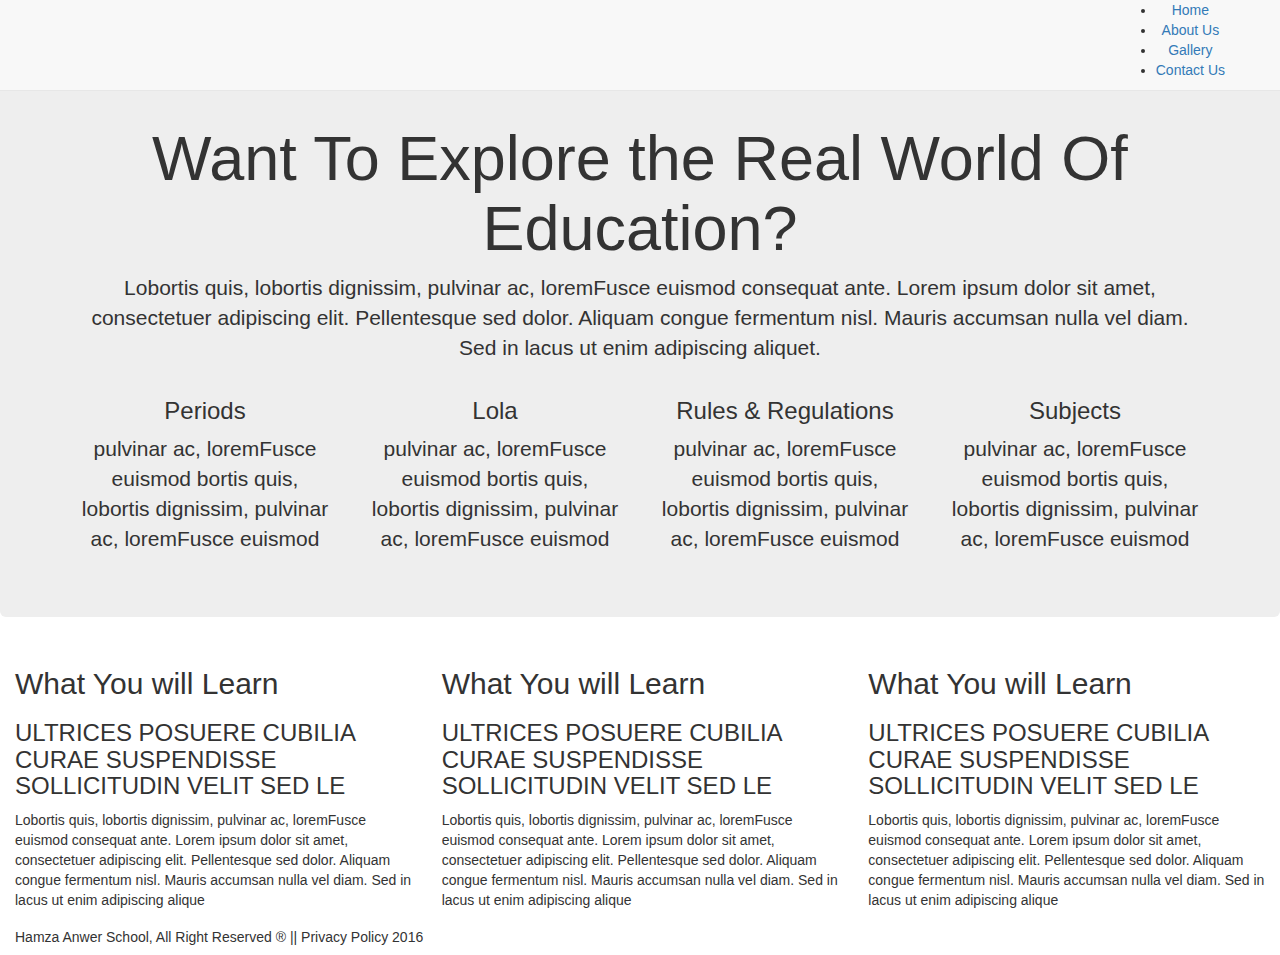
==== index.html @ 2b8bcb85 "completed index page" ====
<!DOCTYPE html>
<html lang="en">
<head>
    <meta charset="UTF-8">
    <title>Hamza Anwer</title>
    <link rel="stylesheet" href="main.css">
    <link rel="stylesheet" href="font-awesome/css/font-awesome.min.css">
    <!-- Latest compiled and minified CSS -->
    <link rel="stylesheet" href="https://maxcdn.bootstrapcdn.com/bootstrap/3.3.6/css/bootstrap.min.css">
</head>
<body>
    <div class="container-fluid">
        <div class="row header text-center">
            <div class="col-sm-4 logo-sec">
                <h3>Hamza Anwer School</h3>
            </div>

            <div class="col-sm-8 nav-list">
                <nav class="navbar navbar-default navbar-fixed-top">
                    <div class="container">
                        <ul class="navbar-right" role="navigation">
                            <li><a href="">Home</a></li>
                            <li><a href="">About Us</a></li>
                            <li><a href="">Gallery</a></li>
                            <li><a href="">Contact Us</a></li>
                        </ul>    
                    </div>
                </nav> 
            </div> <!--nav row-->
        </div> <!--header row-->

        <div class="slider row">
            
        </div>

        <div class="jumbotron features text-center row">
            <div class="feature-text col-sm-12">
                <h1>Want To Explore the Real World Of Education?</h1>
                <p>Lobortis quis, lobortis dignissim, pulvinar ac, loremFusce euismod consequat ante. Lorem ipsum dolor sit amet, consectetuer adipiscing elit. Pellentesque sed dolor. Aliquam congue fermentum nisl. Mauris accumsan nulla vel diam. Sed in lacus ut enim adipiscing aliquet.</p>
            </div><!--feaue text-->
            
            <div class="feature-box col-sm-3">
               <img class="img-responsive center-block" src="images/calendar.png" alt="">
               <h3>Periods</h3>
               <p> pulvinar ac, loremFusce euismod bortis quis, lobortis dignissim, pulvinar ac, loremFusce euismod</p>
            </div>

            <div class="feature-box col-sm-3">
               <img class="img-responsive center-block" src="images/bell.png" alt="">
               <h3>Lola</h3>
               <p> pulvinar ac, loremFusce euismod bortis quis, lobortis dignissim, pulvinar ac, loremFusce euismod</p>
            </div>

            <div class="feature-box col-sm-3">
                <img class="img-responsive center-block" src="images/school.png" alt="">
               <h3>Rules &amp; Regulations</h3>
               <p> pulvinar ac, loremFusce euismod bortis quis, lobortis dignissim, pulvinar ac, loremFusce euismod</p>
            </div>
            
            <div class="feature-box col-sm-3">
                <img class="img-responsive center-block" src="images/laptop.png" alt="">
                <h3>Subjects</h3>
                <p> pulvinar ac, loremFusce euismod bortis quis, lobortis dignissim, pulvinar ac, loremFusce euismod</p>
            </div>
        </div> <!--Features-->
        
        <div class="parallax row">
            
        </div>
        
        <div class="learn row">
            <div class="col-sm-4">
                <div class="learn-box">
                    <h2>What You will Learn</h2>
                    <h3>ULTRICES POSUERE CUBILIA CURAE SUSPENDISSE SOLLICITUDIN VELIT SED LE</h3>
                    <p>Lobortis quis, lobortis dignissim, pulvinar ac, loremFusce euismod consequat ante. Lorem ipsum dolor sit amet, consectetuer adipiscing elit. Pellentesque sed dolor. Aliquam congue fermentum nisl. Mauris accumsan nulla vel diam. Sed in lacus ut enim adipiscing alique</p>
                </div> <!--learn-box-->
            </div>
            
            <div class="col-sm-4">
                <div class="learn-box">
                    <h2>What You will Learn</h2>
                    <h3>ULTRICES POSUERE CUBILIA CURAE SUSPENDISSE SOLLICITUDIN VELIT SED LE</h3>
                    <p>Lobortis quis, lobortis dignissim, pulvinar ac, loremFusce euismod consequat ante. Lorem ipsum dolor sit amet, consectetuer adipiscing elit. Pellentesque sed dolor. Aliquam congue fermentum nisl. Mauris accumsan nulla vel diam. Sed in lacus ut enim adipiscing alique</p>
                </div> <!--learn-box-->
            </div>
            
            <div class="col-sm-4">
                <div class="learn-box">
                    <h2>What You will Learn</h2>
                    <h3>ULTRICES POSUERE CUBILIA CURAE SUSPENDISSE SOLLICITUDIN VELIT SED LE</h3>
                    <p>Lobortis quis, lobortis dignissim, pulvinar ac, loremFusce euismod consequat ante. Lorem ipsum dolor sit amet, consectetuer adipiscing elit. Pellentesque sed dolor. Aliquam congue fermentum nisl. Mauris accumsan nulla vel diam. Sed in lacus ut enim adipiscing alique</p>
                </div> <!--learn-box-->
            </div>
        </div> <!--learn-->
        
        <div class="footer row">
            <div class="col-sm-12">
                <h5>Hamza Anwer School, All Right Reserved &reg; || Privacy Policy 2016</h5>
            </div>
        </div>
    </div>  <!--container fluid-->
</body>
</html>
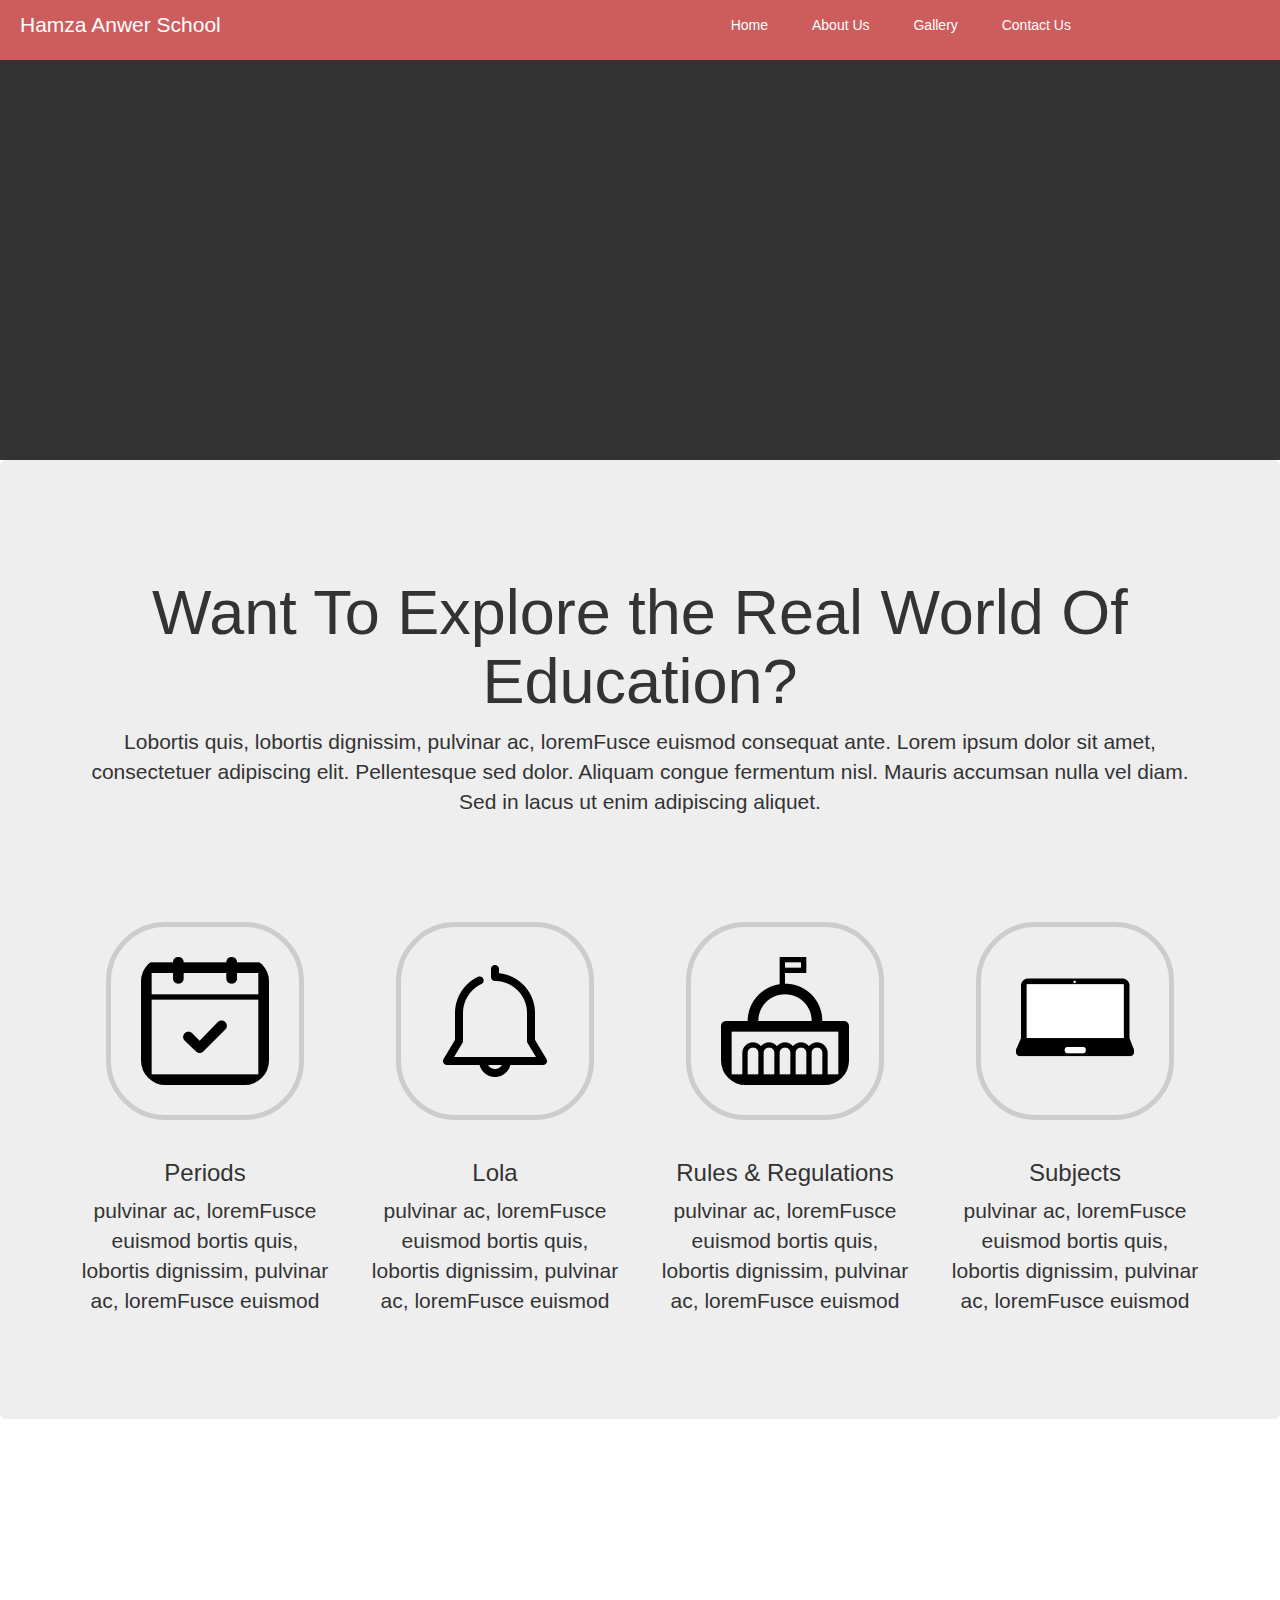
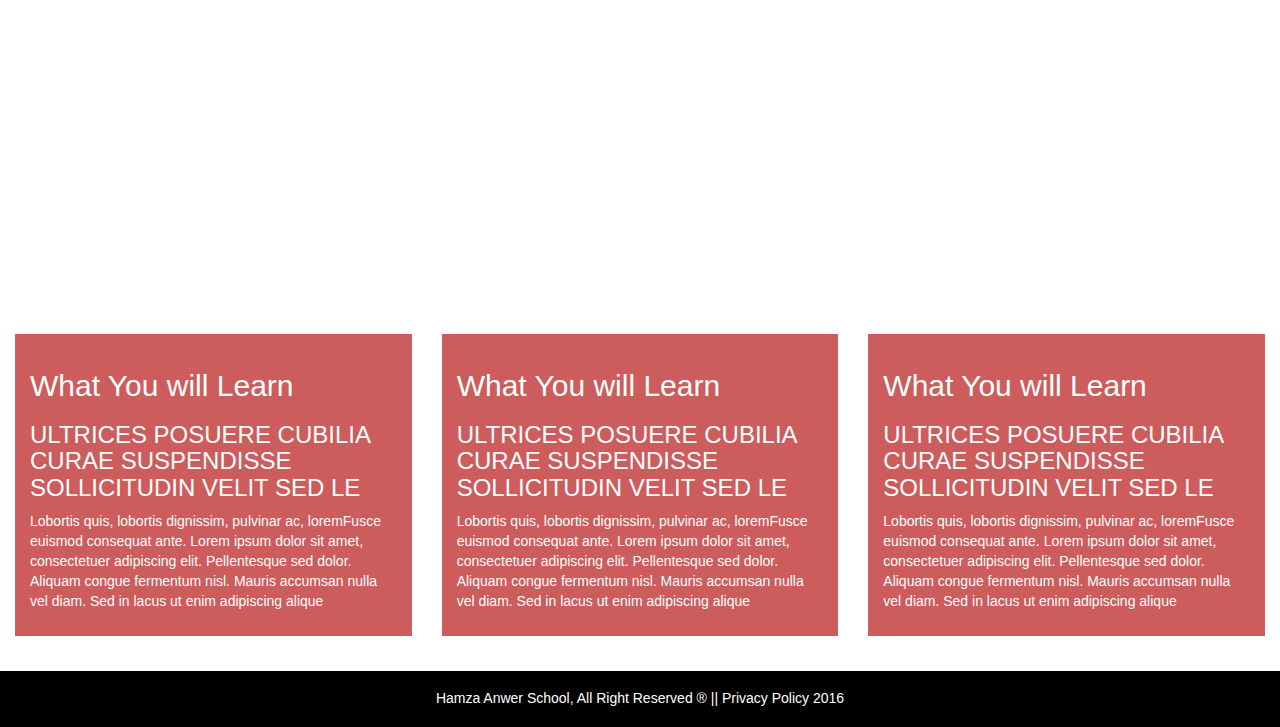
==== commit c26119e8: "updated navigation" ====
--- a/index.html
+++ b/index.html
@@ -10,24 +10,23 @@
 </head>
 <body>
     <div class="container-fluid">
-        <div class="row header text-center">
-            <div class="col-sm-4 logo-sec">
-                <h3>Hamza Anwer School</h3>
+        <div class="row header">
+            <div class="logo-sec">
+                <p>Hamza Anwer School</p>
             </div>
 
-            <div class="col-sm-8 nav-list">
-                <nav class="navbar navbar-default navbar-fixed-top">
-                    <div class="container">
-                        <ul class="navbar-right" role="navigation">
-                            <li><a href="">Home</a></li>
-                            <li><a href="">About Us</a></li>
-                            <li><a href="">Gallery</a></li>
-                            <li><a href="">Contact Us</a></li>
-                        </ul>    
-                    </div>
+            <div class="nav-sec">
+                <nav class="nav">
+                    <ul role="navigation">
+                        <li><a href="index.html">Home</a></li>
+                        <li><a href="about.html">About Us</a></li>
+                        <li><a href="gallery.html">Gallery</a></li>
+                        <li><a href="contact.html">Contact Us</a></li>
+                    </ul>    
                 </nav> 
-            </div> <!--nav row-->
-        </div> <!--header row-->
+            </div> <!--nav col-->
+            <div class="clear"></div>
+        </div> <!--header row--> 
 
         <div class="slider row">
             
--- a/main.css
+++ b/main.css
@@ -0,0 +1,312 @@
+.header{
+    background-color: indianred;
+}
+
+.clear{
+    clear: both;
+}
+
+.logo-sec{
+    width: 30%;
+    float: left;
+    color: #fff;
+}
+.logo-sec p{
+    padding-left: 20px;
+    line-height: 50px;
+    font-size: 1.5em;
+}
+
+.nav-sec{
+    width: 70%;
+    float: right;
+}
+
+.nav-sec ul{
+    margin-left: 32%;    
+}
+
+.nav ul li{
+    display: inline;
+}
+
+.nav li a{
+    color: #fff;
+    line-height: 50px;
+    padding: 27px 20px;
+   -webkit-transition: all 1s ease 0s;
+   -moz-transition: all 1s ease 0s;
+   transition: all 1s ease 0s;
+}
+
+.nav li a:hover{
+    background-color: rgba(5, 5, 5, 0.3);
+    text-decoration: none;
+}
+
+@media screen and (max-width:786px){
+    .logo-sec, .nav-sec{
+        float: none;
+        width: 100%;
+        text-align: center;
+    }
+    
+    .nav{
+        display: block;
+    }
+    
+    .nav-sec ul{
+        margin-left: 0;
+    }
+}
+
+@media screen and (max-width: 450px){
+    .nav ul{
+        padding: 0;
+    }
+    
+    .nav ul li{
+        display: block;
+    }
+    
+    .nav ul li a{
+        padding: 10px 20px;
+    }
+}
+/*Nav Ends*/
+
+.slider{
+    height: 400px;
+    background-color: #333;
+}
+
+.parallax{
+    height: 450px;
+    background: url(images/parallax-pic.jpg) fixed no-repeat;
+    background-size: cover;
+}
+
+/*Features Row*/
+
+.feature-text{
+    padding: 50px 0; 
+}
+
+.feature-box{
+    margin: 40px 0;
+}
+
+.feature-box h3{
+    margin-top: 40px;
+}
+
+.feature-box img{
+    -webkit-transition: all 1s ease 0s;
+    -moz-transition: all 1s ease 0s;
+    transition: all 1s ease 0s;
+    border: 5px solid #ccc;
+    border-radius: 30%;
+    padding: 30px;
+}
+
+.feature-box img:hover{
+    border-color: indianred;
+    border-radius: 50%;
+}
+/*Features row ends*/
+
+/*Learn Starts*/
+.learn{
+    padding: 30px 0;
+}
+
+.learn-box{
+    box-sizing: border-box;
+    padding: 15px;
+    margin: 5px 0;
+    background-color: indianred;
+    color: #fff;
+    -webkit-transition: all 1s ease 0s;
+    -moz-transition: all 1s ease 0s;
+    transition: all 1s ease 0s;
+}
+
+.learn-box:hover{
+    background-color: indianred;
+}
+
+/*Learn Ends*/
+
+/*Footer*/
+.footer{
+    padding: 10px 0;
+    background-color: black;
+    color: #fff;
+    text-align: center;
+}
+
+
+/*----------About us page--------*/
+
+.about-wrap{
+    padding: 20px 0;
+}
+
+.about-box h2{
+    padding-bottom: 5px;
+    color: indianred;
+    border-bottom: 2px solid black;
+    display: inline-block;
+}
+
+.staff{
+    padding: 10px;
+}
+
+.staff-box{
+     padding: 20px 0; 
+    -webkit-transition: all 1s ease 0s;
+    -moz-transition: all 1s ease 0s;
+    transition: all 1s ease 0s;
+}
+
+.staff-box:hover{
+    background-color: #ccc;
+    margin-top: 2%;
+}
+
+.staff-box img{
+    border-radius: 50%;
+    margin: 0 auto;
+    border: 4px solid #ccc;
+}
+
+.testimonials{
+    background-color: #333;
+    padding-bottom: 20px;
+}
+    
+.testimonials h2{
+    background-color: indianred;
+    color: #fff;
+    margin: 0;
+    padding: 15px;
+    text-align: center;
+}
+
+.testimonial-text, .testimonial-img{
+    padding: 20px;
+}
+
+.testimonial-img img{
+    margin: 0;
+    padding: 0;
+}
+
+.testimonial-text p{
+    color: #fff;
+}
+
+/*------About Us Page Ends-------*/
+
+
+/*---==-Gallery------*/
+
+.gallery{
+    padding: 30px 0;
+}
+.gallery-box img, .gallery-box-2 img{
+        opacity: 0.7;
+    -webkit-transition: all 1s ease 0s;
+    -moz-transition: all 1s ease 0s;
+    transition: all 1s ease 0s;
+    cursor: pointer;
+}
+
+.gallery-box img:hover, .gallery-box-2 img:hover{
+    transform : skew(5deg);
+    transform-origin: center;
+    border-radius: 10px;
+    opacity: 1;
+}
+
+.gallery-box{
+    box-sizing: border-box;
+    margin: 4% ;
+    padding: 10px;
+    border-radius: 10px;
+}
+
+.categories{
+    margin-top: 30px;
+    padding-bottom: 30px;
+    background-color: #333;
+}
+
+.last-added h3, .popular h3{
+    padding: 8px;
+    background-color: indianred;
+    color: #fff;
+    border-radius: 2px;
+}
+
+.last-added img{
+    height: auto;
+    width: 48%;
+    float: left;
+    margin: 4px;
+}
+
+
+
+/*---=Gallery Ends-----*/
+
+/**/
+.message h2{
+    padding: 20px 0;
+    margin-bottom: 40px;
+    text-align: center;
+    border-bottom: 2px solid indianred; 
+}
+
+form{
+    max-width: 650px;
+    margin: 0 auto;
+    width: 100%;
+}
+.contact{
+    background-color: #333;
+    color: #fff;
+    padding-bottom: 20px;
+}
+
+textarea{
+    width: 100%;
+}
+
+.btn{
+    padding: 10px 30px !important;
+    border: none !important;
+}
+
+.contact-details{
+    padding: 30px 0;
+}
+
+.detail-box img{
+    -webkit-transition: all .5s ease 0s;
+    -moz-transition: all .5s ease 0s;
+    transition: all .5s ease 0s;
+}
+
+.detail-box img:hover{
+    border-bottom: 4px solid #333;
+    border-radius: 50%;
+    transform: rotate(360deg);
+}
+
+.map{
+    background-color: indianred;
+    padding: 30px 0;
+}
+/**/